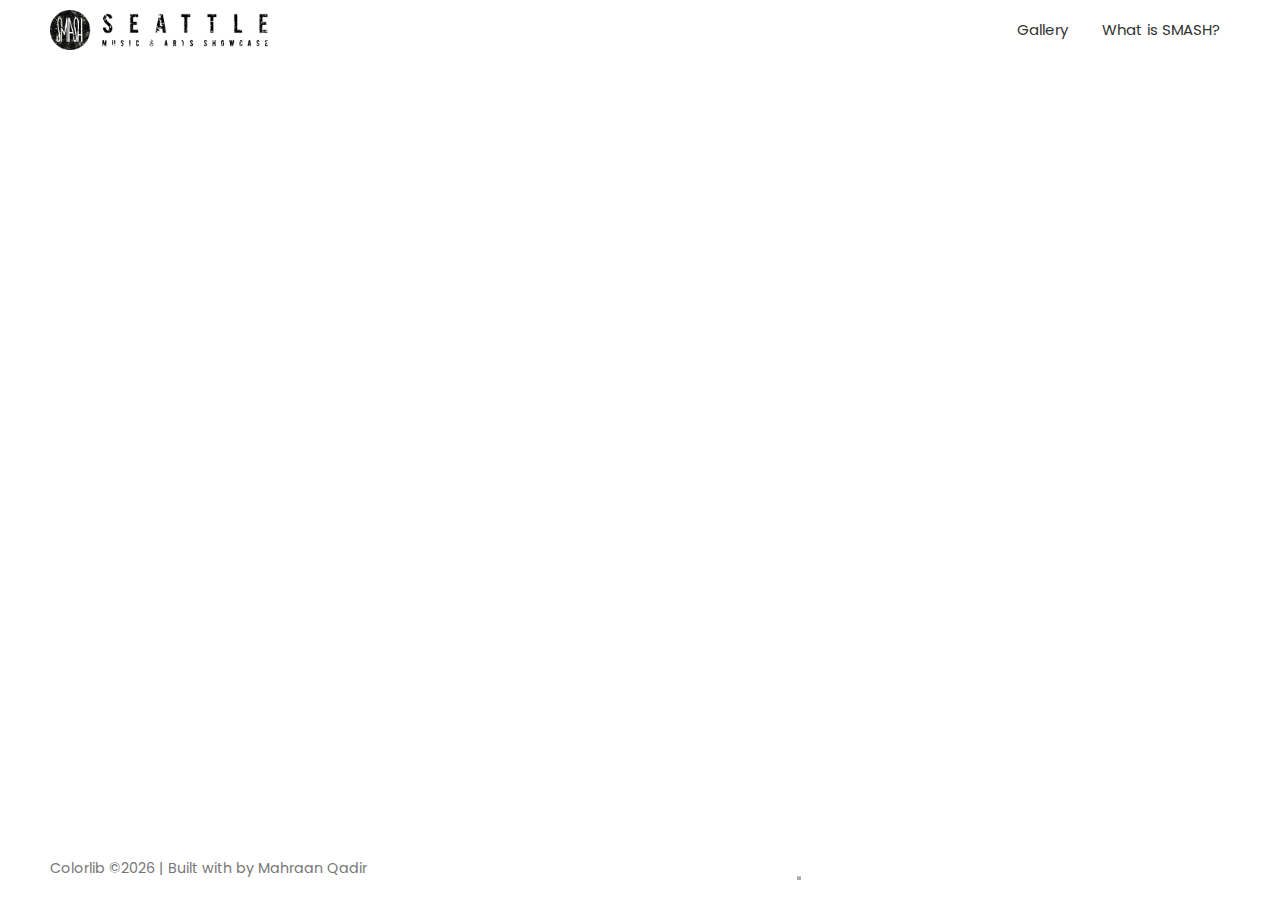
==== december-7-2018.html @ b012e457 "fix url pt 2" ====
<!DOCTYPE HTML>
<html lang="en">
<head>
	<title>SMASH | Seattle Music and Arts Something</title>
	<meta http-equiv="X-UA-Compatible" content="IE=edge">
    <meta name="viewport" content="width=device-width, initial-scale=1">
	<meta charset="UTF-8">
	
	<!-- Font -->
	<link href="https://fonts.googleapis.com/css?family=Poppins:400,500,600,700%7CAllura" rel="stylesheet">
	
	<!-- Stylesheets -->
	<link href="common-css/ionicons.css" rel="stylesheet">
	
	<link href="common-css/venobox.css" rel="stylesheet">
	
	<link href="pic-page/styles.css" rel="stylesheet">
	
	<link href="pic-page/responsive.css" rel="stylesheet">
	
</head>
<body>
	
	<header>
		<a class="logo" href="home.html"><img src="images/logo-white.png" alt="Logo"></a>
				
		<a class="menu-nav-icon" data-menu="#main-menu"><i class="ion-navicon"></i></a>
		
		<ul class="main-menu" id="main-menu">
			<li class="drop-down"><a href="#!">Gallery<i class="ion-arrow-down-b"></i></a>
				<ul class="drop-down-menu drop-down-inner">
					<li><a href="september-7-2018.html">September 7, 2018</a></li>
					<li><a href="december-7-2018.html">December 7, 2018</a></li>
				</ul>
			</li>
			<li><a href="what-is-smash.html">What is SMASH?</a></li>
		</ul>
	</header>
	
	
	<section class="main-section">
		<div class="p-grid-isotope">
		
			<div class="p-item grid-sizer"><a class="venobox" href="images/porfolio-1-300x500.jpg">
				<img src="images/porfolio-1-300x500.jpg" alt=""/></a></div>
		
			<div class="p-item grid-sizer"><a class="venobox" href="images/porfolio-2-700x500.jpg">
				<img src="images/porfolio-2-700x500.jpg" alt=""/></a></div>
		
			<div class="p-item grid-sizer"><a class="venobox" href="images/porfolio-3-550x500.jpg">
				<img src="images/porfolio-3-550x500.jpg" alt=""/></a></div>
		
			<div class="p-item grid-sizer"><a class="venobox" href="images/porfolio-4-300x500.jpg">
				<img src="images/porfolio-4-300x500.jpg" alt=""/></a></div>
		
			<div class="p-item grid-sizer"><a class="venobox" href="images/porfolio-5-300x500.jpg">
				<img src="images/porfolio-5-300x500.jpg" alt=""/></a></div>
		
			<div class="p-item grid-sizer"><a class="venobox" href="images/porfolio-6-700x500.jpg">
				<img src="images/porfolio-6-700x500.jpg" alt=""/></a></div>
		
			<div class="p-item grid-sizer"><a class="venobox" href="images/porfolio-7-550x500.jpg">
				<img src="images/porfolio-7-550x500.jpg" alt=""/></a></div>
		
			<div class="p-item grid-sizer"><a class="venobox" href="images/porfolio-8-300x500.jpg">
				<img src="images/porfolio-8-300x500.jpg" alt=""/></a></div>
		
			
			
			<div class="p-item grid-sizer"><a class="venobox" href="images/porfolio-18-550x500.jpg">
				<img src="images/porfolio-18-550x500.jpg" alt=""/></a></div>
				
				
			<div class="p-item grid-sizer"><a class="venobox" href="images/porfolio-9-700x500.jpg">
				<img src="images/porfolio-9-700x500.jpg" alt=""/></a></div>
		
			<div class="p-item grid-sizer"><a class="venobox" href="images/porfolio-10-300x500.jpg">
				<img src="images/porfolio-10-300x500.jpg" alt=""/></a></div>
		
			<div class="p-item grid-sizer"><a class="venobox" href="images/porfolio-11-300x500.jpg">
				<img src="images/porfolio-11-300x500.jpg" alt=""/></a></div>
		
			<div class="p-item grid-sizer"><a class="venobox" href="images/porfolio-12-550x500.jpg">
				<img src="images/porfolio-12-550x500.jpg" alt=""/></a></div>
		
		
			<div class="p-item grid-sizer"><a class="venobox" href="images/porfolio-17-550x500.jpg">
				<img src="images/porfolio-17-550x500.jpg" alt=""/></a></div>
				
			<div class="p-item grid-sizer"><a class="venobox" href="images/porfolio-13-550x500.jpg">
				<img src="images/porfolio-13-550x500.jpg" alt=""/></a></div>
		
			<div class="p-item grid-sizer"><a class="venobox" href="images/porfolio-14-700x500.jpg">
				<img src="images/porfolio-14-700x500.jpg" alt=""/></a></div>
		
			<div class="p-item grid-sizer"><a class="venobox" href="images/porfolio-15-550x500.jpg">
				<img src="images/porfolio-15-550x500.jpg" alt=""/></a></div>
		
		
			<div class="p-item grid-sizer"><a class="venobox" href="images/porfolio-16-300x500.jpg">
				<img src="images/porfolio-16-300x500.jpg" alt=""/></a></div>
		
		
			<div class="p-item grid-sizer"><a class="venobox" href="images/porfolio-19-550x500.jpg">
				<img src="images/porfolio-19-550x500.jpg" alt=""/></a></div>
		
			<div class="p-item grid-sizer"><a class="venobox" href="images/porfolio-20-300x500.jpg">
				<img src="images/porfolio-20-300x500.jpg" alt=""/></a></div>
		
			<div class="p-item grid-sizer"><a class="venobox" href="images/porfolio-21-300x500.jpg">
				<img src="images/porfolio-21-300x500.jpg" alt=""/></a></div>
		
			<div class="p-item grid-sizer"><a class="venobox" href="images/porfolio-22-700x500.jpg">
				<img src="images/porfolio-22-700x500.jpg" alt=""/></a></div>
			
			<div class="p-item grid-sizer"><a class="venobox" href="images/porfolio-23-300x380.jpg">
				<img src="images/porfolio-23-300x380.jpg" alt=""/></a></div>
				
			
			<div class="p-item grid-sizer"><a class="venobox" href="images/porfolio-24-550x360.jpg">
				<img src="images/porfolio-24-550x360.jpg" alt=""/></a></div>

			<div class="p-item grid-sizer"><a class="venobox" href="images/porfolio-25-550x280.jpg">
				<img src="images/porfolio-25-550x280.jpg" alt=""/></a></div>
				
		</div><!-- p-grid -->
	</section><!-- main-section -->
	
	<footer>
		<p class="copyright">
			<!-- Link back to Colorlib can't be removed. Template is licensed under CC BY 3.0. -->
 		<a href="https://colorlib.com" target="_blank">Colorlib</a> &copy;<script>document.write(new Date().getFullYear());</script> | Built with <i class="ion-heart" aria-hidden="true" style="color:red"></i> by <a href="http://mahraan.com/" target="_blank">Mahraan Qadir</a> 
<!-- Link back to Colorlib can't be removed. Template is licensed under CC BY 3.0. -->
		</p>
		
		<a class="show-thumb-btn" ></a>
	
	</footer>
	
	
	<!-- SCIPTS -->
	
	<script src="common-js/jquery-3.2.1.min.js"></script>
	
	<script src="common-js/isotope.pkgd.min.js"></script>
	
	<script src="common-js/venobox.min.js"></script>
	
	<script src="common-js/isotope.pkgd.min.js"></script>
	
	<script src="common-js/scripts.js"></script>
	
</body>
</html>
---- pic-page/styles.css ----
/*
====================================================

* 	[Master Stylesheet]
	
	Theme Name :  
	Version    :  
	Author     :  
	Author URI :  

====================================================

	TOC
	
	1. PRIMARY STYLES
	2. COMMONS FOR PAGE DESIGN
	3. HEADER
	4. INTRO SECTION
	5. PORFOLIO SECTION
	6. ABOUT SECTION
	7. EXPERIENCE SECTION
	8. EDUCATION SECTION
	9. COUNTER SECTION
	10. FOOTER

====================================================


/* ---------------------------------
1. PRIMARY STYLES
--------------------------------- */

html{ font-size: 100%; height: 100%; overflow-x: hidden; margin: 0px;  padding: 0px; 
	touch-action: manipulation;  -webkit-box-sizing: border-box; box-sizing: border-box;}

body{ font-size: 15px; font-family: 'Poppins', serif; margin: 0; font-weight: 400;
	-webkit-font-smoothing: antialiased; -moz-osx-font-smoothing: grayscale; word-wrap: break-word; 
	line-height: 1; margin: 0 50px; padding: 60px 0; height: 100%; 
	 -webkit-box-sizing: border-box; box-sizing: border-box;
	width: calc(100% - 100px); position: relative; z-index: 1; color: #333; }

h1, h2, h3, h4, h5, h6, p, a, ul, span, li, img, inpot, button{ margin: 0; padding: 0; }

h1,h2,h3,h4,h5,h6{ line-height: 1.5; font-weight: inherit; }

h1,h2,h3{ font-family: 'Poppins', cursive; }

p{ line-height: 1.6; font-size: 1.05em; font-weight: 400; color: #777; }

h1{ font-size: 4em; line-height: 1; }
h2{ font-size: 2.2em; line-height: 1.1; }
h3{ font-size: 1.8em; }
h4{ font-size: 1.3em; }
h5{ font-size: 1em; }
h6{ font-size: .9em; letter-spacing: 1px; }

a, button{ display: inline-block; text-decoration: none; color: inherit; line-height: 1; 
	-webkit-transition: all .25s ease-in-out; transition: all .25s ease-in-out; }

a:focus, a:active, a:hover,
button:focus, button:active, button:hover,
a b.light-color:hover{ text-decoration: none; color: #37D583; }

b{ font-weight: 600; }

img{ width: 100%; }

li{ list-style: none; display: inline-block; }

span{ display: inline-block; }

button{ outline: 0; border: 0; background: none; cursor: pointer; }

.icon{ font-size: 1.1em; display: inline-block; line-height: inherit; }

[class^="icon-"]:before, [class*=" icon-"]:before{ line-height: inherit; }

b.max-bold{ font-weight: 700; }

*, *::before, *::after {
    -webkit-box-sizing: inherit;
    box-sizing: inherit;
}

*, *::before, *::after {
    -webkit-box-sizing: inherit;
	box-sizing: inherit;} 


/* ---------------------------------
2. COMMONS FOR PAGE DESIGN
--------------------------------- */

.display-table{ display: table; height: 100%; } 
.display-table-cell{ display: table-cell; vertical-align: middle; } 

.color-black{ color: #000; }
.color-green{ color: #36D98A; }

.margin-tb-10{ margin-top: 10px; margin-bottom: 10px; }

.margin-b-5{ margin-bottom: 5px; }
.margin-b-10{ margin-bottom: 10px; }
.margin-b-30{ margin-bottom: 30px; }



/* ---------------------------------
3. HEADER
--------------------------------- */

header{ position: absolute; top: 0; left: 0; right: 0; height: 60px; text-align: center; z-index: 1000; }

header:after{ content:''; clear: both; }

header .logo{ float: left; height: 40px; margin: 10px 0; }

header .logo img{ height: 100%; width: auto; }


header .main-menu{ float: right; }

header ul.main-menu > li > a{ height: 100%; line-height: 60px; padding: 0 10px; }


header .right-area{ float: right; height: 100%; line-height: 60px; margin-left: 20px; }


/* HAMBURGER ICON */

.menu-nav-icon{ display: inline-block; font-size: 30px; line-height: 40px; margin: 10px 0; 
	display: none; cursor: pointer; }

	
/* DROPDOWN MENU STYLING */

header .main-menu li.drop-down{ position: relative; text-align: left; }

header .main-menu li.drop-down > ul.drop-down-menu{ display: none; position: absolute; top: 60px; 
	left: 0; min-width: 180px; box-shadow: 0px 3px 10px rgba(0,0,0,.3); background: #fff; }

header .main-menu li.drop-down > ul.drop-down-menu li{ display: block; border-top: 1px solid #ddd; }

header .main-menu li.drop-down > ul.drop-down-menu li > a{ display: block; padding: 17px 20px; }

header .main-menu li i{margin-left: 10px; }


/* DROPDOWN HOVER */

header .main-menu li.drop-down a.mouseover + ul.drop-down-menu{ display: block; 
	animation: full-opacity-anim .2s forwards; }


@keyframes full-opacity-anim{
	0%{ opacity: 0; }
	100%{ opacity: 1; }
}


/* ---------------------------------
4. MAIN
--------------------------------- */

.main-section{ height: 100%; position: relative; overflow-y: auto; overflow-y: auto; margin: 0 -7px;  }

.main-section .grid-sizer{ padding: 7px; width: 20%; }

.main-section .grid-sizer a{ display: block; }

/* SCROLLBAR */
	
.main-section::-webkit-scrollbar{ width: 10px; }
 
.main-section::-webkit-scrollbar-track { background: #EBEBEB;
	-webkit-box-shadow: inset 0 0 6px rgba(0,0,0,0.1); }
 
.main-section::-webkit-scrollbar-thumb { background-color: #32D98B; outline: 1px solid #32D98B; }
	

/* ---------------------------------
5. FOOTER
--------------------------------- */

footer{ position: absolute; bottom: 0; left: 0; right: 0; overflow: hidden; text-align: center; }

footer .copyright{ font-size: .95em; line-height: 60px; float: left; }


footer .show-thumb-btn{ height: 30px; line-height: 30px; margin: 15px 0; position: relative; }

footer .show-thumb-btn:after{ content:''; position: absolute; bottom: 3px; top: 3px; left: -2px; 
	right: -2px; z-index: -1; background: #aaa; 
	-webkit-transform-origin: bottom; transform-origin: bottom; 
	-webkit-transform: scaleY(.15); transform: scaleY(.15);
	-webkit-transition: all .2s ease; transition: all .2s ease; }

footer .show-thumb-btn:hover{ color: #fff; }
footer .show-thumb-btn:hover:after{ background: #333;  
	-webkit-transform: scaleY(1); transform: scaleY(1); }


footer .social-icons{ float: right; }

footer .social-icons > li > a{ height: 60px; line-height: 60px; margin-left: 20px; }
---- pic-page/responsive.css ----
/* Screens Resolution : 992px
-------------------------------------------------------------------------- */
@media only screen and (max-width: 1200px) {
	
	/* ---------------------------------
	4. MAIN
	--------------------------------- */
	
	.main-section .grid-sizer{ width: 25%; }
	
	
	/* SCROLLBAR */
	
	.main-section::-webkit-scrollbar{ width: 10px; }
	 
	.main-section::-webkit-scrollbar-track { background: #EBEBEB;
		-webkit-box-shadow: inset 0 0 6px rgba(0,0,0,0.1); }
	 
	.main-section::-webkit-scrollbar-thumb { background-color: #32D98B; outline: 1px solid #32D98B; }
	
	
}

/* Screens Resolution : 992px
-------------------------------------------------------------------------- */
@media only screen and (max-width: 992px) {
	
	/* ---------------------------------
	1. PRIMARY STYLES
	--------------------------------- */

	h1{ font-size: 3em; line-height: 1; }
	h2{ font-size: 2em; line-height: 1; }
	h3{ font-size: 1.5em; }
	h4{ font-size: 1.2em; }
	h5{ font-size: .9em; }
	h6{ font-size: .85em; letter-spacing: 0px; }

	
	/* ---------------------------------
	3. HEADER
	--------------------------------- */
	
	header ul.main-menu > li > a{ padding: 0 5px; }
	
	
	/* ---------------------------------
	4. MAIN
	--------------------------------- */
	
	.main-section .grid-sizer{ width: 33.3333%; }

	
}

/* Screens Resolution : 767px
-------------------------------------------------------------------------- */
@media only screen and (max-width: 767px) {
	
	/* ---------------------------------
	1. PRIMARY STYLES
	--------------------------------- */

	p{ line-height: 1.4; }
	
	h1{ font-size: 3em; }
	h2{ font-size: 1.8em;}
	h3{ font-size: 1.2em; }

	
	/* ---------------------------------
	3. HEADER
	--------------------------------- */
	
	/* MAIN MENU */
	
	header .main-menu{ display: none; position: absolute; top: 60px; left: 0; right: 0; float: none; 
		opacity: 0; z-index: 1; height: auto; text-align: left; background: #fff; }
	
	header .main-menu.visible-menu{ display: block; box-shadow: 0 4px 20px -10px rgba(0,0,0,.4); 
		animation: full-opacity-anim .2s forwards ease; }
	
	@keyframes full-opacity-anim{
		
		100%{ opacity: 1; }
	}
	
	header .main-menu > li{ display: block; }
	
	header ul.main-menu > li > a{ display: block; height: auto; line-height: 1; padding: 15px; 
		border-top: 1px solid #eee; }
		
	
	/* HAMBURGER ICON */

	.menu-nav-icon{ display: block; }
	
	
	/* DROPDOWN  */
	
	header .main-menu li.drop-down > ul.drop-down-menu{ position: static; box-shadow: none; }
	
	header .main-menu li.drop-down > ul.drop-down-menu li{ border-top: 1px solid #eee; }
	header .main-menu li.drop-down > ul.drop-down-inner li:first-child{ border-top: 1px solid #ddd; }
	
	/* DROPDOWN HOVER */
	
	header .main-menu li.drop-down > ul.drop-down-menu li a{ padding-left: 25px; }
	
	header .main-menu li.drop-down > ul.drop-down-inner li a{ padding-left: 35px; }
	
	
	
	/* ---------------------------------
	4. MAIN
	--------------------------------- */
	
	.main-section .grid-sizer{ width: 50%; }
	
	/* SCROLLBAR */
	
	.main-section::-webkit-scrollbar{ width: 6px; }
	 
	.main-section::-webkit-scrollbar-track { background: #EBEBEB;
		-webkit-box-shadow: inset 0 0 6px rgba(0,0,0,0.1); }
	 
	.main-section::-webkit-scrollbar-thumb { background-color: #32D98B; outline: 1px solid #32D98B; }
	
	
	
	/* ---------------------------------
	5. FOOTER
	--------------------------------- */

	footer{ text-align: left; }
	
	footer .copyright{ display: none; }
	
	footer .social-icons > li > a{ margin-left: 10px; }
	
	
}

/* Screens Resolution : 575px
-------------------------------------------------------------------------- */
@media only screen and (max-width: 600px) {
	
	/* ---------------------------------
	1. PRIMARY STYLES
	--------------------------------- */

	body{ font-size: 14px; margin: 0; padding: 60px 0; height: 100%; width: 100%; }
	

	
	/* ---------------------------------
	3. HEADER
	--------------------------------- */

	header{ padding: 0 15px; }
	
	header .right-area{ display: none; }
	
	header ul.main-menu > li > a{ padding: 15px; }
	
	
	/* HAMBURGER ICON */

	.menu-nav-icon{ float: right; }
	
	
	
	/* ---------------------------------
	5. FOOTER
	--------------------------------- */

	footer{ padding: 0 15px; }
	
	footer .social-icons > li > a{ margin-left: 5px; }
	
}

/* Screens Resolution : 575px
-------------------------------------------------------------------------- */
@media only screen and (max-width: 575px) {
	
	
	
}

/* Screens Resolution : 479px
-------------------------------------------------------------------------- */
@media only screen and (max-width: 479px) {
	
	/* ---------------------------------
	4. MAIN
	--------------------------------- */
	
	.main-section .grid-sizer{ width: 100%; }
}

/* Screens Resolution : 359px
-------------------------------------------------------------------------- */
@media only screen and (max-width: 359px) {
	
	/* ---------------------------------
	3. HEADER
	--------------------------------- */

	header .heading-wrapper{  padding: 30px 20px 20px; }

	header .info .icon{ font-size: 25px; }

	header .info .right-area{ margin-left: 35px; }

}

/* Screens Resolution : 290px
-------------------------------------------------------------------------- */
@media only screen and (max-width: 290px) {

	/* ---------------------------------
	10. FOOTER
	--------------------------------- */

	footer{ padding: 0 10px; }
	
}

/* Screens Resolution : 290px
-------------------------------------------------------------------------- */
@media only screen and (max-width: 260px) {
	
	
	
}
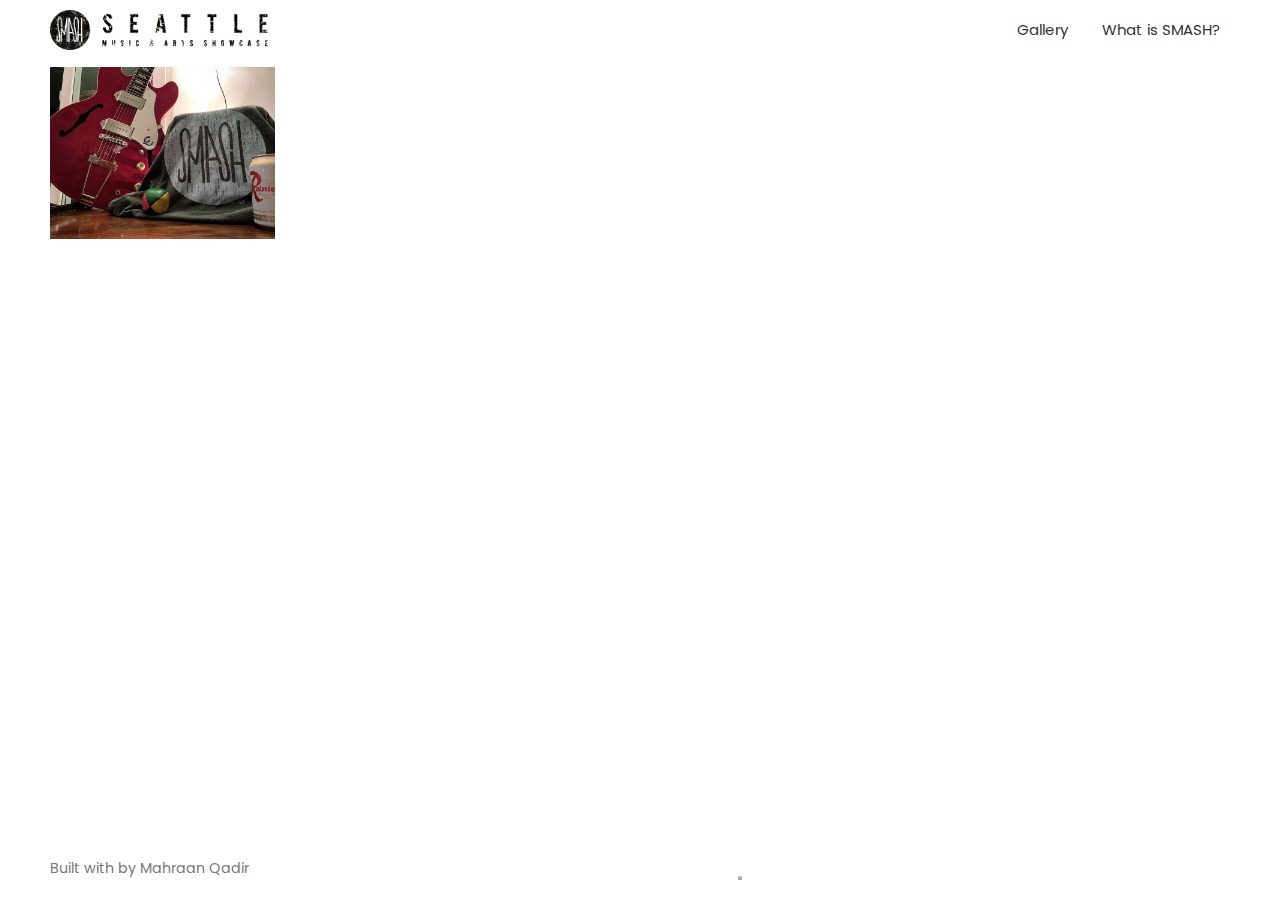
==== commit 1d456bcd: "update images" ====
--- a/december-7-2018.html
+++ b/december-7-2018.html
@@ -22,7 +22,7 @@
 <body>
 	
 	<header>
-		<a class="logo" href="home.html"><img src="images/logo-white.png" alt="Logo"></a>
+		<a class="logo" href="/"><img src="images/logo-white.png" alt="Logo"></a>
 				
 		<a class="menu-nav-icon" data-menu="#main-menu"><i class="ion-navicon"></i></a>
 		
@@ -41,96 +41,15 @@
 	<section class="main-section">
 		<div class="p-grid-isotope">
 		
-			<div class="p-item grid-sizer"><a class="venobox" href="images/porfolio-1-300x500.jpg">
-				<img src="images/porfolio-1-300x500.jpg" alt=""/></a></div>
+			<div class="p-item grid-sizer"><a class="venobox" href="images/smash_2/1.jpg">
+				<img src="images/smash_2/1.jpg" alt=""/></a></div>
 		
-			<div class="p-item grid-sizer"><a class="venobox" href="images/porfolio-2-700x500.jpg">
-				<img src="images/porfolio-2-700x500.jpg" alt=""/></a></div>
-		
-			<div class="p-item grid-sizer"><a class="venobox" href="images/porfolio-3-550x500.jpg">
-				<img src="images/porfolio-3-550x500.jpg" alt=""/></a></div>
-		
-			<div class="p-item grid-sizer"><a class="venobox" href="images/porfolio-4-300x500.jpg">
-				<img src="images/porfolio-4-300x500.jpg" alt=""/></a></div>
-		
-			<div class="p-item grid-sizer"><a class="venobox" href="images/porfolio-5-300x500.jpg">
-				<img src="images/porfolio-5-300x500.jpg" alt=""/></a></div>
-		
-			<div class="p-item grid-sizer"><a class="venobox" href="images/porfolio-6-700x500.jpg">
-				<img src="images/porfolio-6-700x500.jpg" alt=""/></a></div>
-		
-			<div class="p-item grid-sizer"><a class="venobox" href="images/porfolio-7-550x500.jpg">
-				<img src="images/porfolio-7-550x500.jpg" alt=""/></a></div>
-		
-			<div class="p-item grid-sizer"><a class="venobox" href="images/porfolio-8-300x500.jpg">
-				<img src="images/porfolio-8-300x500.jpg" alt=""/></a></div>
-		
-			
-			
-			<div class="p-item grid-sizer"><a class="venobox" href="images/porfolio-18-550x500.jpg">
-				<img src="images/porfolio-18-550x500.jpg" alt=""/></a></div>
-				
-				
-			<div class="p-item grid-sizer"><a class="venobox" href="images/porfolio-9-700x500.jpg">
-				<img src="images/porfolio-9-700x500.jpg" alt=""/></a></div>
-		
-			<div class="p-item grid-sizer"><a class="venobox" href="images/porfolio-10-300x500.jpg">
-				<img src="images/porfolio-10-300x500.jpg" alt=""/></a></div>
-		
-			<div class="p-item grid-sizer"><a class="venobox" href="images/porfolio-11-300x500.jpg">
-				<img src="images/porfolio-11-300x500.jpg" alt=""/></a></div>
-		
-			<div class="p-item grid-sizer"><a class="venobox" href="images/porfolio-12-550x500.jpg">
-				<img src="images/porfolio-12-550x500.jpg" alt=""/></a></div>
-		
-		
-			<div class="p-item grid-sizer"><a class="venobox" href="images/porfolio-17-550x500.jpg">
-				<img src="images/porfolio-17-550x500.jpg" alt=""/></a></div>
-				
-			<div class="p-item grid-sizer"><a class="venobox" href="images/porfolio-13-550x500.jpg">
-				<img src="images/porfolio-13-550x500.jpg" alt=""/></a></div>
-		
-			<div class="p-item grid-sizer"><a class="venobox" href="images/porfolio-14-700x500.jpg">
-				<img src="images/porfolio-14-700x500.jpg" alt=""/></a></div>
-		
-			<div class="p-item grid-sizer"><a class="venobox" href="images/porfolio-15-550x500.jpg">
-				<img src="images/porfolio-15-550x500.jpg" alt=""/></a></div>
-		
-		
-			<div class="p-item grid-sizer"><a class="venobox" href="images/porfolio-16-300x500.jpg">
-				<img src="images/porfolio-16-300x500.jpg" alt=""/></a></div>
-		
-		
-			<div class="p-item grid-sizer"><a class="venobox" href="images/porfolio-19-550x500.jpg">
-				<img src="images/porfolio-19-550x500.jpg" alt=""/></a></div>
-		
-			<div class="p-item grid-sizer"><a class="venobox" href="images/porfolio-20-300x500.jpg">
-				<img src="images/porfolio-20-300x500.jpg" alt=""/></a></div>
-		
-			<div class="p-item grid-sizer"><a class="venobox" href="images/porfolio-21-300x500.jpg">
-				<img src="images/porfolio-21-300x500.jpg" alt=""/></a></div>
-		
-			<div class="p-item grid-sizer"><a class="venobox" href="images/porfolio-22-700x500.jpg">
-				<img src="images/porfolio-22-700x500.jpg" alt=""/></a></div>
-			
-			<div class="p-item grid-sizer"><a class="venobox" href="images/porfolio-23-300x380.jpg">
-				<img src="images/porfolio-23-300x380.jpg" alt=""/></a></div>
-				
-			
-			<div class="p-item grid-sizer"><a class="venobox" href="images/porfolio-24-550x360.jpg">
-				<img src="images/porfolio-24-550x360.jpg" alt=""/></a></div>
-
-			<div class="p-item grid-sizer"><a class="venobox" href="images/porfolio-25-550x280.jpg">
-				<img src="images/porfolio-25-550x280.jpg" alt=""/></a></div>
-				
 		</div><!-- p-grid -->
 	</section><!-- main-section -->
 	
 	<footer>
 		<p class="copyright">
-			<!-- Link back to Colorlib can't be removed. Template is licensed under CC BY 3.0. -->
- 		<a href="https://colorlib.com" target="_blank">Colorlib</a> &copy;<script>document.write(new Date().getFullYear());</script> | Built with <i class="ion-heart" aria-hidden="true" style="color:red"></i> by <a href="http://mahraan.com/" target="_blank">Mahraan Qadir</a> 
-<!-- Link back to Colorlib can't be removed. Template is licensed under CC BY 3.0. -->
+ 		Built with <i class="ion-heart" aria-hidden="true" style="color:red"></i> by <a href="http://mahraan.com/" target="_blank">Mahraan Qadir</a>
 		</p>
 		
 		<a class="show-thumb-btn" ></a>
